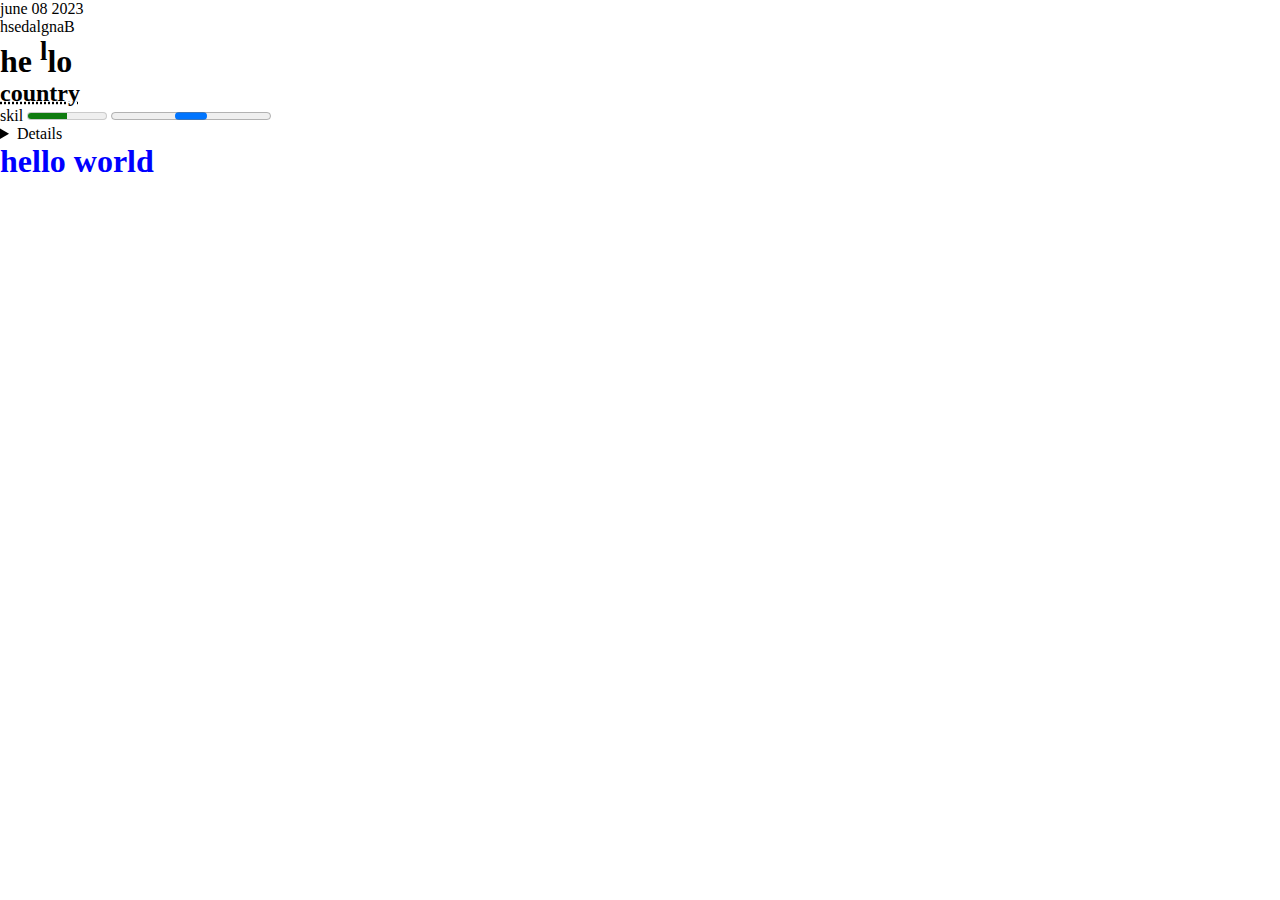
==== index.html @ 63eabd04 "funny part" ====
<!DOCTYPE html>
<html lang="en">
  <head>
    <meta charset="UTF-8" />
    <meta name="viewport" content="width=device-width, initial-scale=1.0" />
    <title>Document</title>
    <link rel="stylesheet" href="test.css" />
  </head>
  <body>
    <time datetime="2020-08-05">june 08 2023</time>
    <h1></h1>
    <bdo dir="rtl">Bangladesh</bdo>
    <h1>he <sup>l</sup>lo</h1>
    <h2><abbr title="this is Bangladesh">country</abbr></h2>
    <label for="disk">skil</label>
    <meter id="disk" value="0.5"></meter>
    <progress id=""></progress>
    <details>
      <p>
        Lorem ipsum dolor sit amet consectetur adipisicing elit. Illo
        consequatur et temporibus, accusantium a qui quis nesciunt. A dolorem,
        in tenetur ipsa vitae repellat, perspiciatis esse sapiente optio
        laboriosam pariatur!
      </p>
    </details>

    <h1 class="test">hello world</h1>



  </body>
</html>
---- test.css ----
*{
    margin: 0px;
    padding: 0px;
}
.test{
    color: blue;
}
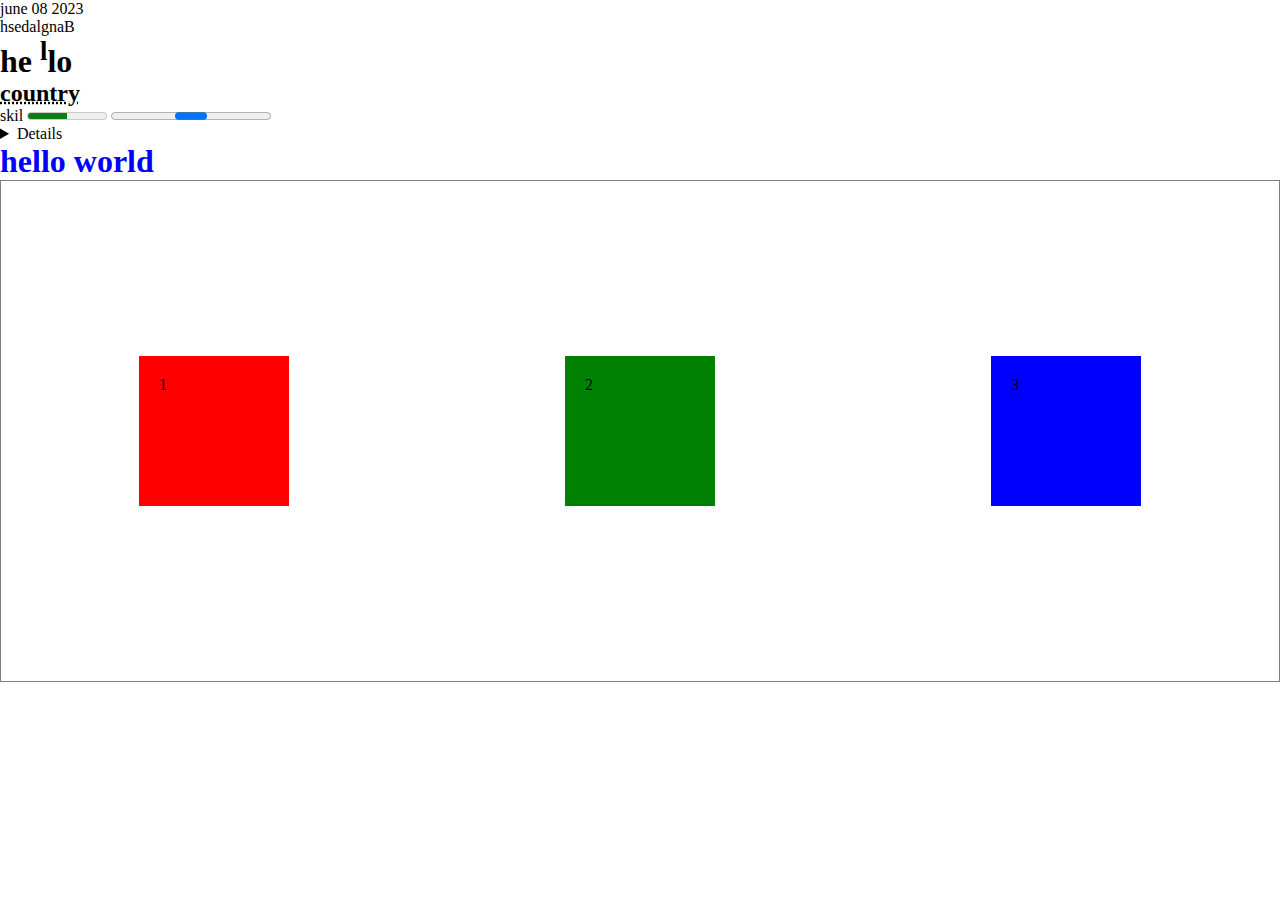
==== commit 2283d15f: "text added" ====
--- a/index.html
+++ b/index.html
@@ -26,6 +26,14 @@
 
     <h1 class="test">hello world</h1>
 
+    <div class="container">
+         
+       <div class="box box1 ">1</div> 
+       <div class="box box2">2</div> 
+       <div class="box box3">3</div> 
+
+    </div>
+
 
 
   </body>
--- a/test.css
+++ b/test.css
@@ -1,7 +1,28 @@
-*{
-    margin: 0px;
-    padding: 0px;
+* {
+  margin: 0px;
+  padding: 0px;
 }
-.test{
-    color: blue;
-}+.test {
+  color: blue;
+}
+
+.box {
+  padding: 20px;
+  background-color: red;
+  width: 110px;
+  height: 110px;
+}
+.box2 {
+  background-color: green;
+}
+.box3 {
+  background-color: blue;
+}
+
+.container {
+  border: 1px solid gray;
+  display: flex;
+  height: 500px;
+  justify-content: space-around;
+  align-items: center;
+}
